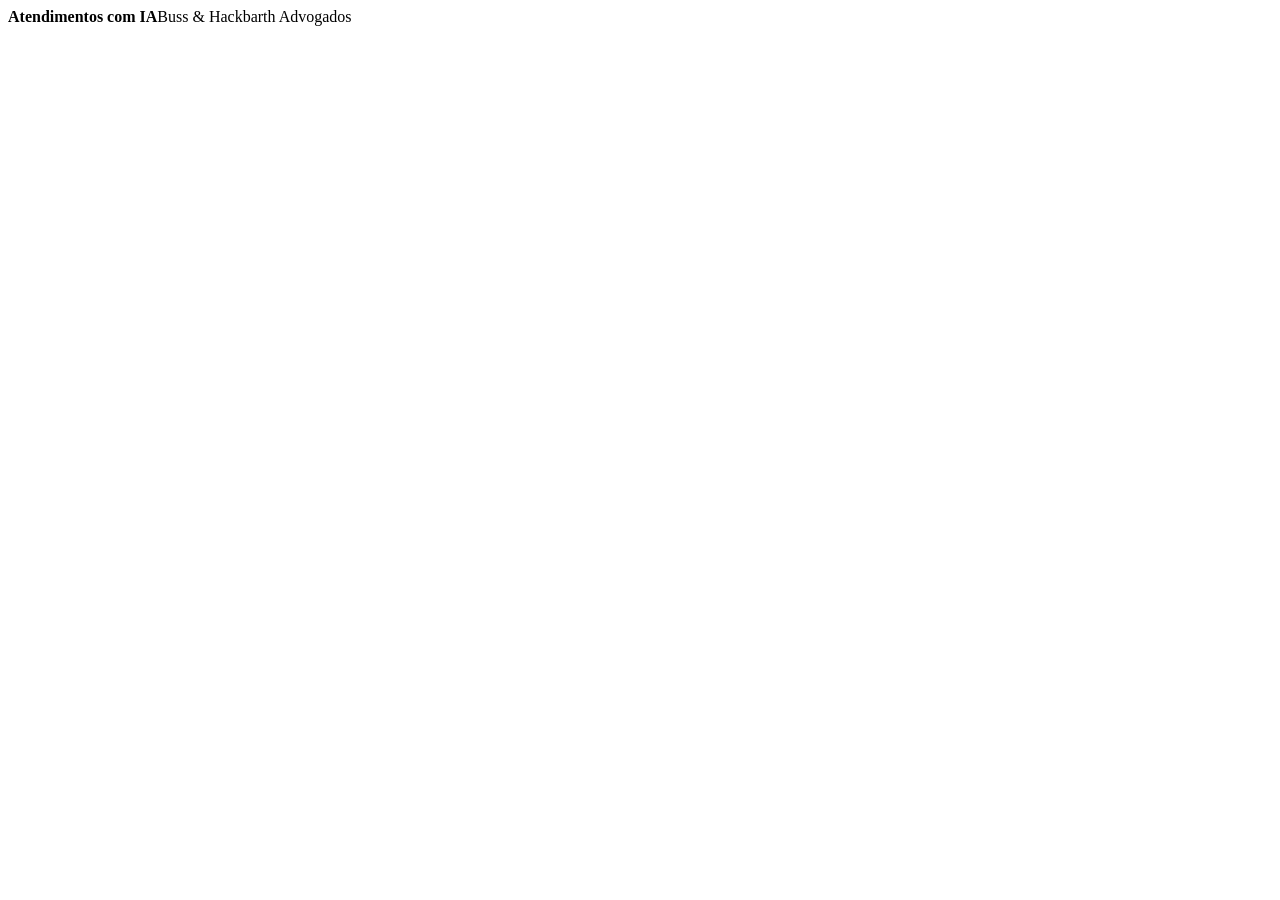
==== app/static/index.html @ f50e6714 "Sistema de atendimento BBH: backend FastAPI + ficha de atendimento Co-Authored-By: Claude Opus 5.5 <" ====
<!doctype html>
<html lang="pt-BR">
<head>
<meta charset="utf-8">
<meta name="viewport" content="width=device-width, initial-scale=1">
<title>Atendimentos com IA – Buss &amp; Hackbarth</title>
<link rel="stylesheet" href="/static/styles.css">
</head>
<body>
<header class="top">
  <div class="brand"><b>Atendimentos com IA</b><span>Buss &amp; Hackbarth Advogados</span></div>
  <div id="who" class="who"></div>
</header>
<main id="view" class="wrap" aria-live="polite"></main>
<div id="toast" class="toast" role="status" hidden></div>
<script src="/static/app.js"></script>
</body>
</html>
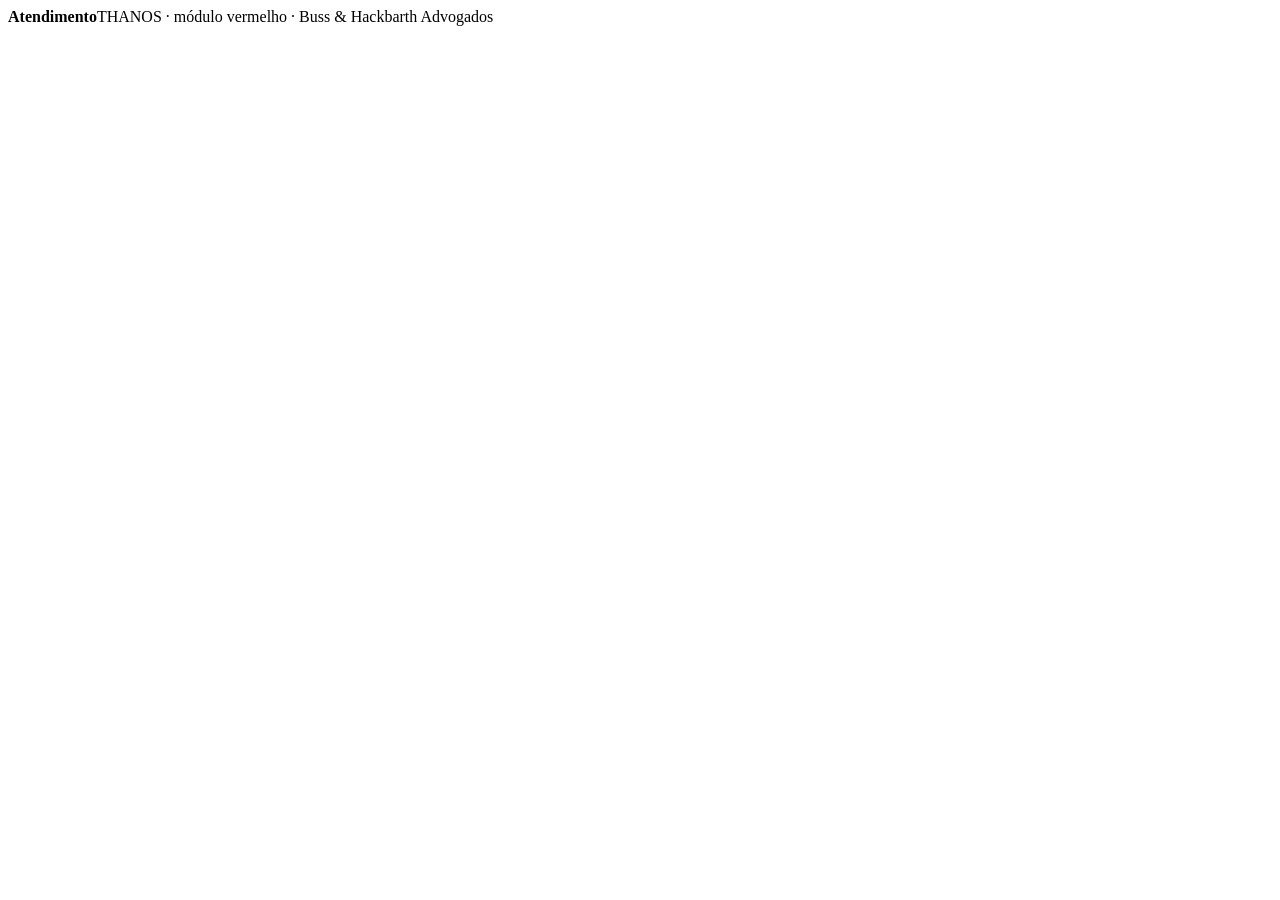
==== commit b18bddd5: "THANOS: tela de entrada e painel com as seis joias; Atendimento vira o módulo vermelho - / mostra a " ====
--- a/app/static/index.html
+++ b/app/static/index.html
@@ -3,12 +3,12 @@
 <head>
 <meta charset="utf-8">
 <meta name="viewport" content="width=device-width, initial-scale=1">
-<title>Atendimentos com IA – Buss &amp; Hackbarth</title>
+<title>Atendimento – THANOS</title>
 <link rel="stylesheet" href="/static/styles.css">
 </head>
 <body>
 <header class="top">
-  <div class="brand"><b>Atendimentos com IA</b><span>Buss &amp; Hackbarth Advogados</span></div>
+  <div class="brand"><b>Atendimento</b><span>THANOS · módulo vermelho · Buss &amp; Hackbarth Advogados</span></div>
   <div id="who" class="who"></div>
 </header>
 <main id="view" class="wrap" aria-live="polite"></main>
